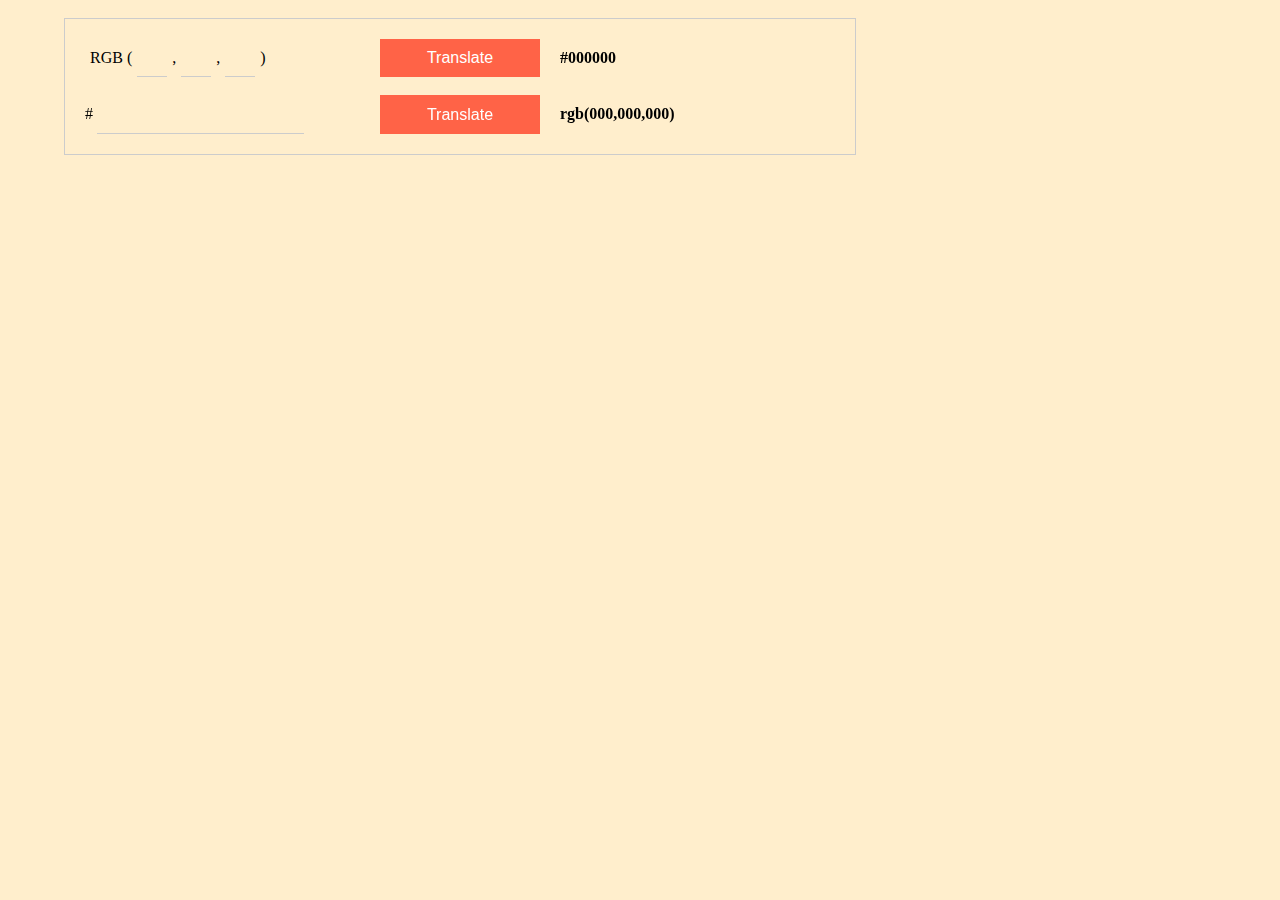
==== tools/index.html @ 35ce29f0 "动态头像" ====
<!DOCTYPE html>
<html lang="en">
<head>
    <meta charset="UTF-8">
    <meta name="viewport" content="width=device-width, initial-scale=1.0">
    <meta http-equiv="X-UA-Compatible" content="ie=edge">
    <title>DevTools</title>
    <script src="./index.js"></script>
    <link rel="stylesheet" href="style.css">
</head>
<body>
    <div class="main">
        <div class="transColor">
            <div class="transColorDec">
                <div class="transColorDecInput">
                    <p>RGB (</p>
                    <input type="text" value="" name="" id="colorDecA" class="colorDecA" autofocus>
                    <p>,</p>
                    <input type="text" value="" name="" id="colorDecB" class="colorDecB">
                    <p>,</p>
                    <input type="text" value="" name="" id="colorDecC" class="colorDecC">
                    <p>)</p>
                </div>
                <input type="button" value="Translate"  onclick="transToDecBtn()" >

                <div class="theHex">
                    <p id="theHex">#000000</p>
                </div>
                

            </div>
            
            <div class="transColorHex">
                <div class="transColorHexInput">
                    <p># </p>
                    <input type="text" name="" id="colorHex" class="colorHex">
                </div>
                <input type="button" value="Translate"  onclick="transToHexBtn()" class="transToDec">
                
                <div class="theDec">
                    <span>rgb(</span>
                    <p id="theDecA">000</p>
                    <span>,</span>
                    <p id="theDecB">000</p>
                    <span>,</span>
                    <p id="theDecC">000</p>
                    <span>)</span>
                </div>
            </div>
                    
        </div>
    </div>
</body>
</html>
---- tools/style.css ----
*{
    padding: 0;
    margin: 0;
}
body{
    margin: 0 auto;
    width: 90%;
    background: #ffeecc;
}

input[type="text"]{
    outline: none;
    background: rgba(0,0,0,0);
    border: none;
    border-bottom: #ccc solid 1px;
    font-size: 16px;
    text-align: center;
}

input[type="button"]{
    background: tomato;
    color: #fff;
    font-size: 16px;
    border: none;
    outline: none;
    padding: 10px 0 ;
    margin: 0 20px 0 20px;
}

.transColor{
    margin-top: 18px;
    border: #ccc solid 1px;
    padding: 20px;
    max-width: 750px;
}

.transColorDec{
    display: flex;
}
.transColorDecInput{
    display: flex;
    flex: 1;
    min-width: 190px;
}
.transColorDecInput p{
    padding: 0 5px 0 5px;
    line-height: 38px;
}
.transColorDecInput input{
    width: 30px;
}
.transColorDec input[type="button"]{
    flex: 1;
    max-width: 160px;
}
.theHex{
    flex: 1;
}
.theHex p{
    display: inline;
    line-height: 38px;
    font-weight: bold;
}

.transColorHex{
    padding-top: 18px;
    display: flex;
}
.transColorHex input[type="button"]{
    flex: 1;
    max-width: 160px;
}

.transColorHexInput{
    flex: 1;
}
.transColorHexInput p{
    display: inline-block;
}
.transColorHexInput input{
    text-align: left;
    line-height: 38px;
    border-bottom: #ccc solid 1px;
    
}
.theDec{
    display: flex;
    font-weight: bold;
    line-height: 38px;
    flex: 1;
}
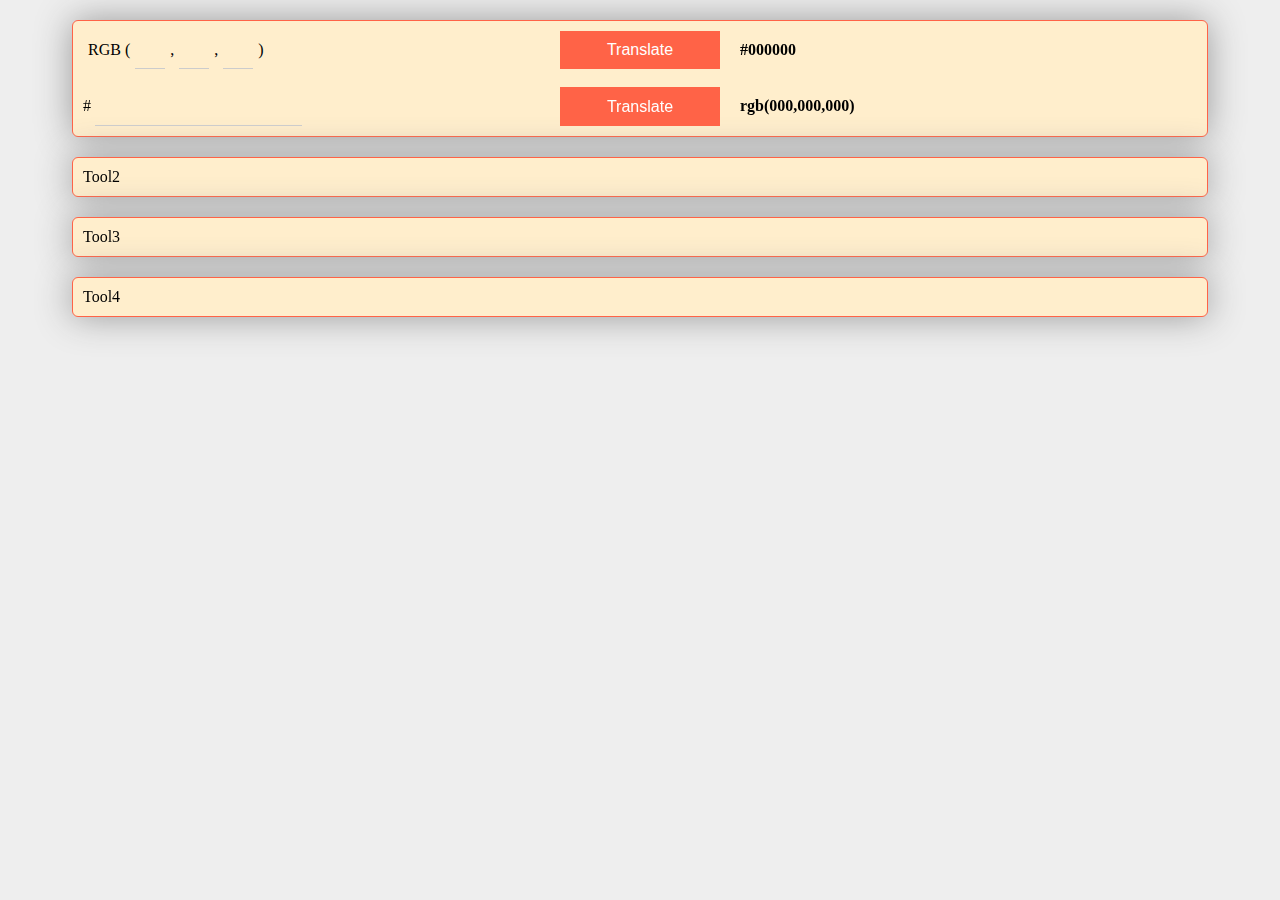
==== commit d1d32a8d: "add" ====
--- a/tools/index.html
+++ b/tools/index.html
@@ -10,7 +10,7 @@
 </head>
 <body>
     <div class="main">
-        <div class="transColor">
+        <div class="transColor tools">
             <div class="transColorDec">
                 <div class="transColorDecInput">
                     <p>RGB (</p>
@@ -49,6 +49,18 @@
             </div>
                     
         </div>
+
+        <div class="tool2 tools">
+            <p>Tool2</p>
+        </div>
+
+        <div class="tool3 tools">
+            <p>Tool3</p>
+        </div>
+
+        <div class="tool4 tools">
+            <p>Tool4</p>
+        </div>
     </div>
 </body>
 </html>--- a/tools/style.css
+++ b/tools/style.css
@@ -5,7 +5,11 @@
 body{
     margin: 0 auto;
     width: 90%;
-    background: #ffeecc;
+    background: #eee;
+}
+
+.main{
+    flex-direction: column;
 }
 
 input[type="text"]{
@@ -25,13 +29,6 @@
     outline: none;
     padding: 10px 0 ;
     margin: 0 20px 0 20px;
-}
-
-.transColor{
-    margin-top: 18px;
-    border: #ccc solid 1px;
-    padding: 20px;
-    max-width: 750px;
 }
 
 .transColorDec{
@@ -88,4 +85,15 @@
     font-weight: bold;
     line-height: 38px;
     flex: 1;
+}
+
+.tools{
+    flex: 1;
+    border: 1px solid tomato;
+    border-radius: 6px;
+    padding: 10px;
+    margin: 20px 8px;
+    background: #FFEECC;
+    box-shadow: 0px 0px 36px #999;
+
 }